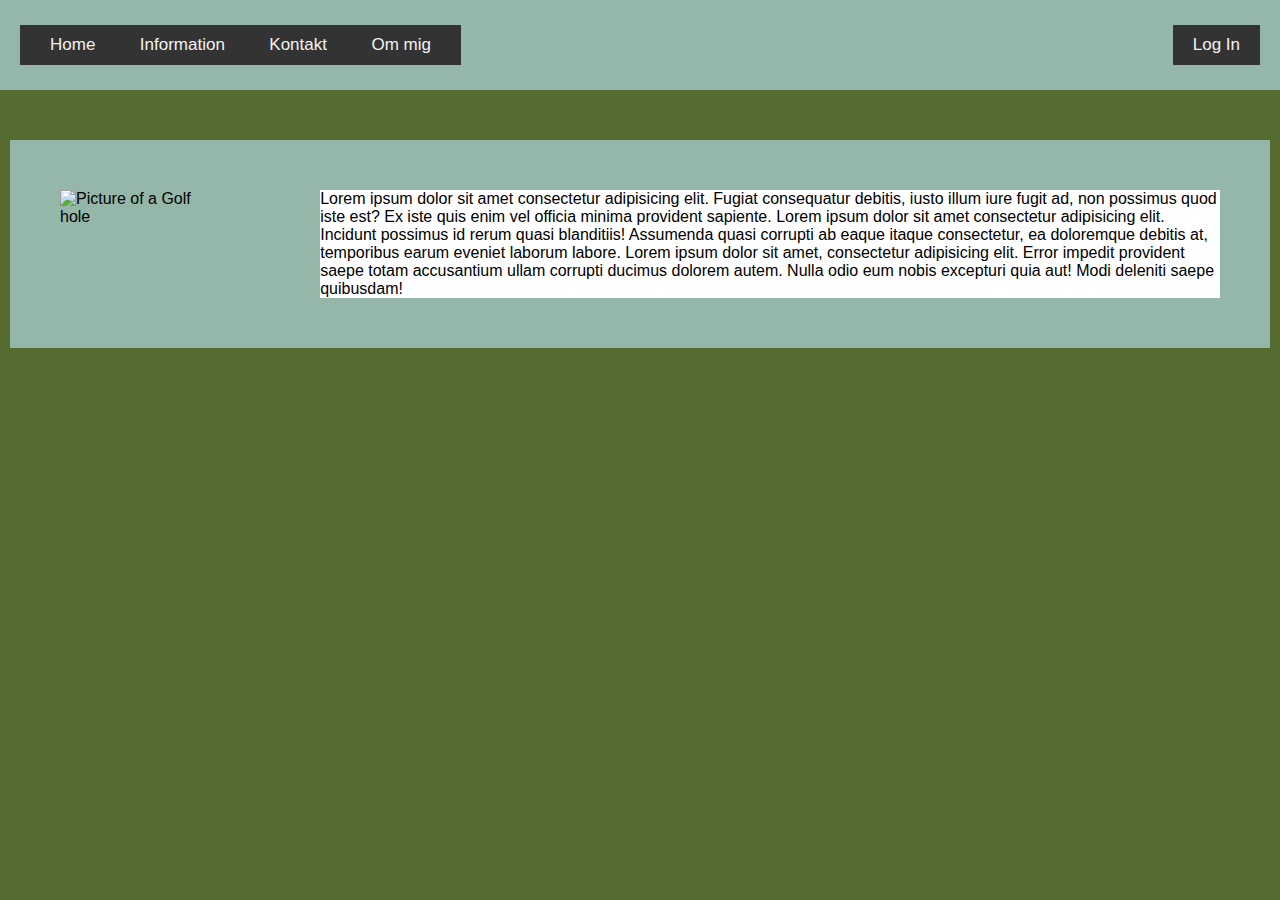
==== index.html @ f4cf1dd4 "Made new files + fixed a drop menu" ====
<!DOCTYPE html>
<html lang="en">
  <head>
    <meta charset="UTF-8" />
    <meta http-equiv="X-UA-Compatible" content="IE=edge" />
    <meta name="viewport" content="width=device-width, initial-scale=1.0" />
    <link rel="stylesheet" href="style.css" />
    <title>Golf</title>
  </head>
  <body class="home">
    <header>
      <nav>
        <div class="topnav">
          <a class="active" href="index.html">Home</a>
          <div class="dropdown">
            <a href="New.html">Information</a>
            <div class="drop-menu">
              <a href="common.html">Allmänt</a>
              <a href="new.html">Nybörjare</a>
              <a href="compete.html">Tävla</a>
            </div>
          </div>
          <a href="Contact.html">Kontakt</a>
          <a href="About.html">Om mig</a>
        </div>
      </nav>
      <section class="LogIn">
        <a href="login.html">Log In</a>
      </section>
    </header>

    <nav class="mid">
      <img
        src="https://cdn.greaterzion.com/wp-content/uploads/2020/10/20121012/Golfing-on-a-Budget.jpg"
        alt="Picture of a Golf hole"
      />

      <p>
        Lorem ipsum dolor sit amet consectetur adipisicing elit. Fugiat
        consequatur debitis, iusto illum iure fugit ad, non possimus quod iste
        est? Ex iste quis enim vel officia minima provident sapiente. Lorem
        ipsum dolor sit amet consectetur adipisicing elit. Incidunt possimus id
        rerum quasi blanditiis! Assumenda quasi corrupti ab eaque itaque
        consectetur, ea doloremque debitis at, temporibus earum eveniet laborum
        labore. Lorem ipsum dolor sit amet, consectetur adipisicing elit. Error
        impedit provident saepe totam accusantium ullam corrupti ducimus dolorem
        autem. Nulla odio eum nobis excepturi quia aut! Modi deleniti saepe
        quibusdam!
      </p>
    </nav>
    <footer>
      <div class="botnav"></div>
    </footer>
  </body>
</html>
---- style.css ----
* {
  padding: 0%;
  margin: 0%;
  box-sizing: border-box;
  font-family: Arial, Helvetica, sans-serif;
}
.dropdown {
  position: relative;
  display: inline-block;
}

.drop-menu {
  display: none;
  position: absolute;
  background-color: #333;
  min-width: 160px;
  box-shadow: 0px 8px 16px 0px rgba(0, 0, 0, 0.2);
  z-index: 1;
}

.drop-menu a {
  color: grey;
  padding: 12px 16px;
  text-decoration: none;
  display: block;
}

.dropdown:hover .drop-menu {
  display: block;
}

header {
  display: flex;
  justify-content: space-between;
  align-items: center;
  background-color: #95b7a9;
  min-height: 10vh;
  padding: 0px 20px;
  position: sticky;
  top: 0;
}

nav {
  display: flex;
  gap: 20px;
  justify-content: space-between;
}

nav a {
  text-decoration: none;
  font-size: 18px;
}

.topnav {
  padding: 10px;
  background-color: #333;
}

.topnav a {
  color: #f2f2f2;
  text-align: center;
  padding: 10px 20px;
  text-decoration: none;
  font-size: 17px;
}

.topnav a:hover {
  background-color: white;
  color: black;
}

.LogIn {
  display: flex;
  gap: 20px;
  background-color: #333;
  overflow: hidden;
  display: flex;
}

.LogIn a {
  color: #f2f2f2;
  text-align: center;
  padding: 10px 20px;
  text-decoration: none;
  font-size: 17px;
}

.LogIn a:hover {
  background-color: white;
  color: black;
}

.home {
  background-color: darkolivegreen;
}

.mid {
  margin: 10px;
  margin-top: 50px;
  background-color: #95b7a9;
}

img {
  margin: 50px;
  width: 700px;
}

p {
  margin: 50px;
  padding-top: 0px;
  background-color: white;
}
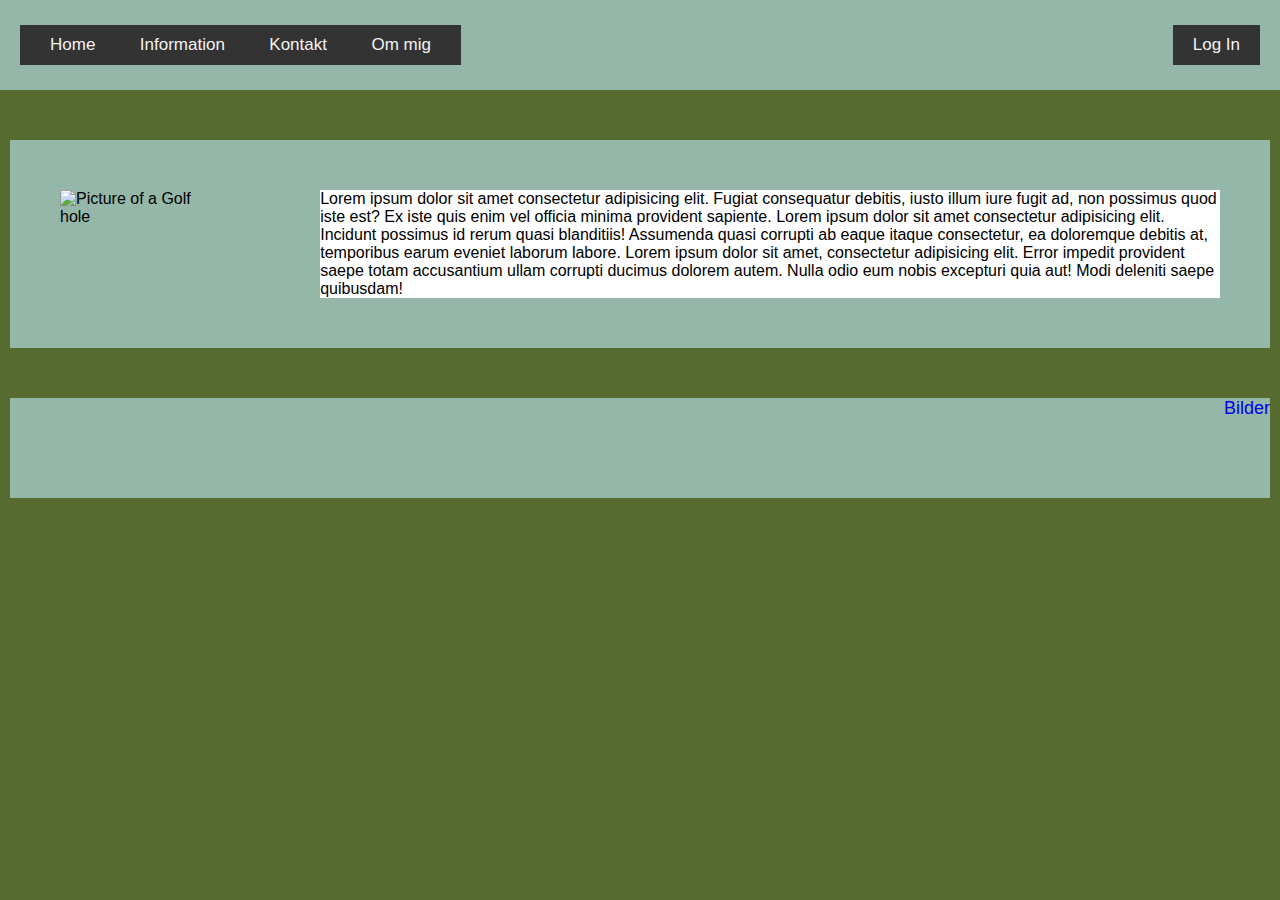
==== commit 3c78dfd6: "Some flex-box and fixed a functional log in function" ====
--- a/index.html
+++ b/index.html
@@ -48,6 +48,12 @@
         quibusdam!
       </p>
     </nav>
+
+    <nav class="mid">
+      <p></p>
+      <a href="picture.html">Bilder</a>
+    </nav>
+
     <footer>
       <div class="botnav"></div>
     </footer>
--- a/style.css
+++ b/style.css
@@ -62,6 +62,7 @@
   padding: 10px 20px;
   text-decoration: none;
   font-size: 17px;
+  
 }
 
 .topnav a:hover {
@@ -105,8 +106,49 @@
   width: 700px;
 }
 
+.midA {
+  margin: 10px;
+  margin-top: 30px;
+  background-color: #95b7a9;
+}
+
 p {
   margin: 50px;
   padding-top: 0px;
   background-color: white;
 }
+
+label {
+  font-size: 24px;
+  font-family: Arial, Helvetica, sans-serif;
+  line-height: 200%;
+}
+
+form {
+  background-color: whitesmoke;
+  padding: 20px;
+  width: 30%;
+  border: 2px lightcoral solid;
+}
+
+.flex-container {
+  display: flex;
+  flex-flow: row wrap;
+  justify-content: space-around;
+  padding: 0;
+  margin: 0;
+  list-style: none;
+}
+
+.flex-item {
+  background: tomato;
+  padding: 5px;
+  width: 200px;
+  height: 150px;
+  margin-top: 10px;
+  line-height: 150px;
+  color: white;
+  font-weight: bold;
+  font-size: 3em;
+  text-align: center;
+}
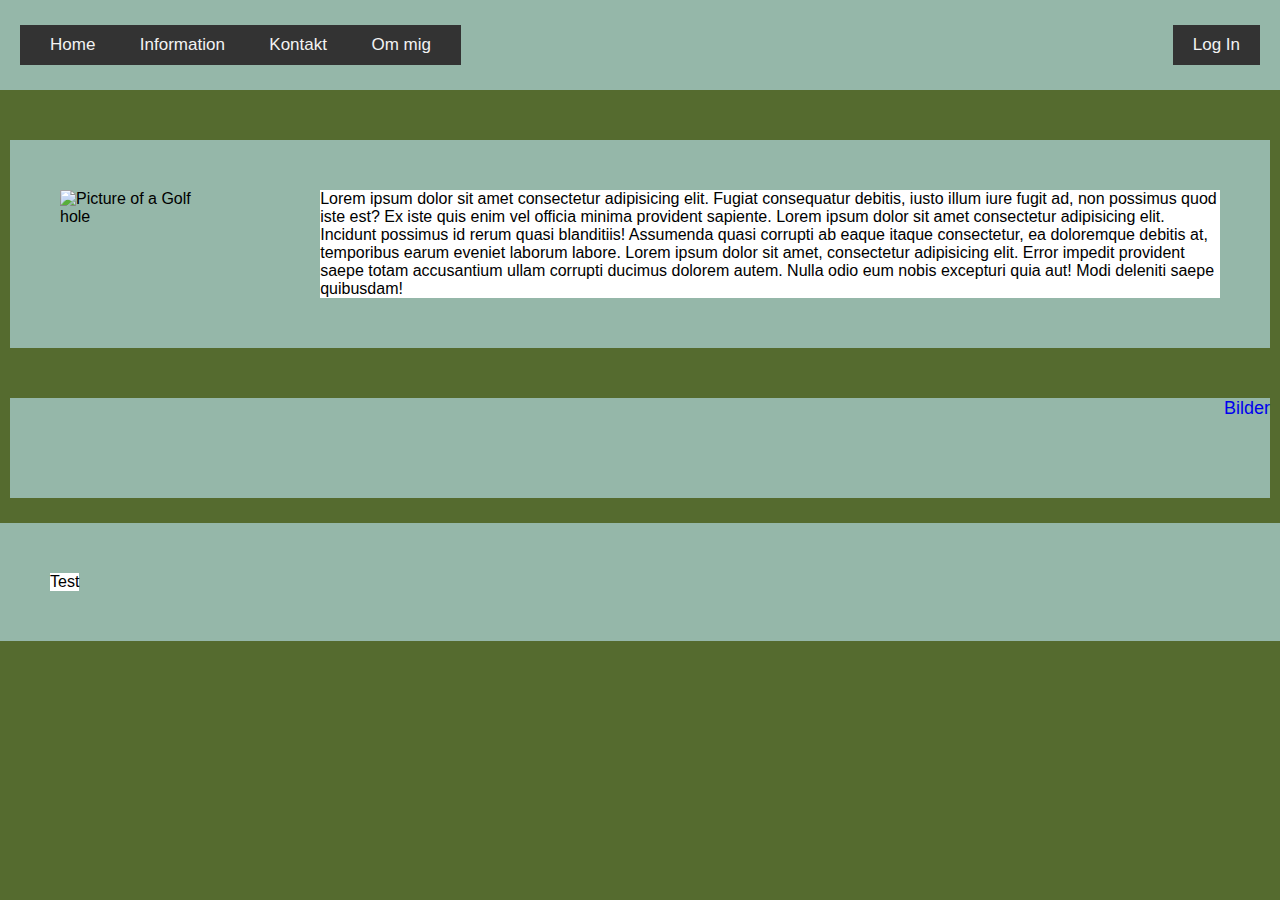
==== commit c3ab25dc: "Made a footer" ====
--- a/index.html
+++ b/index.html
@@ -55,7 +55,7 @@
     </nav>
 
     <footer>
-      <div class="botnav"></div>
+      <nav class="bot"><p>Test</p></nav>
     </footer>
   </body>
 </html>
--- a/style.css
+++ b/style.css
@@ -62,7 +62,6 @@
   padding: 10px 20px;
   text-decoration: none;
   font-size: 17px;
-  
 }
 
 .topnav a:hover {
@@ -98,6 +97,7 @@
 .mid {
   margin: 10px;
   margin-top: 50px;
+  margin-bottom: 25px;
   background-color: #95b7a9;
 }
 
@@ -152,3 +152,16 @@
   font-size: 3em;
   text-align: center;
 }
+
+footer {
+  padding: 0%;
+  margin: 0%;
+}
+
+.bot {
+  background-color: #95b7a9;
+}
+
+.bot a {
+  background-color: #95b7a9;
+}
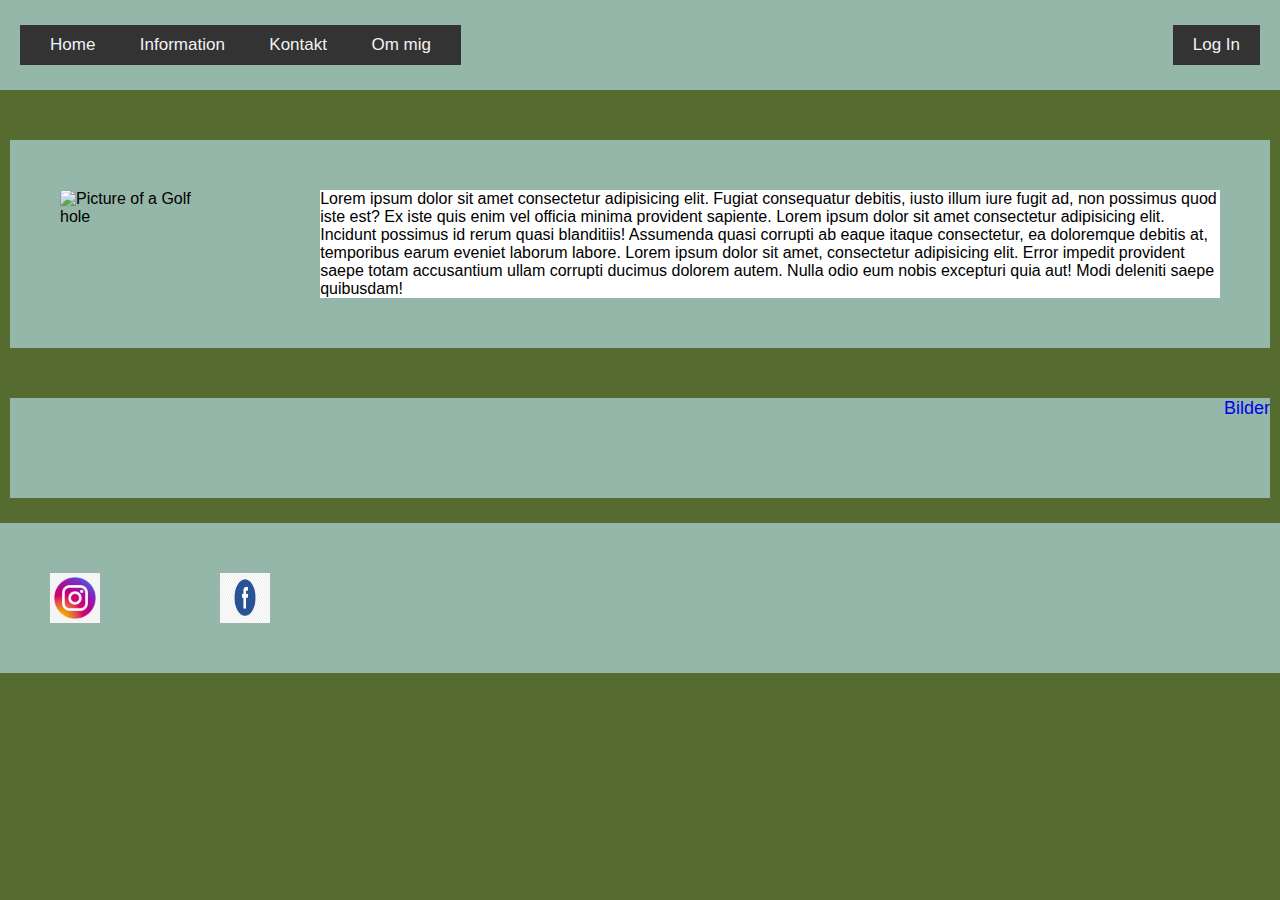
==== commit aa35a59e: "imported pictures and fixed bugs" ====
--- a/index.html
+++ b/index.html
@@ -55,7 +55,22 @@
     </nav>
 
     <footer>
-      <nav class="bot"><p>Test</p></nav>
+      <nav class="bot">
+        <nav class="botP">
+          <img
+            src="Instagram-logo-free-download-PNG.png"
+            alt=""
+            style="width: 50px; height: 50px"
+          />
+          <img
+            src="logo-facebook-vector-15.jpg"
+            alt=""
+            style="width: 50px; height: 50px"
+          />
+          <a href=""></a>
+          <img src="" alt="" />
+        </nav>
+      </nav>
     </footer>
   </body>
 </html>
--- a/style.css
+++ b/style.css
@@ -165,3 +165,16 @@
 .bot a {
   background-color: #95b7a9;
 }
+
+.botP {
+  display: flex;
+  justify-content: flex-start;
+  width: 100px;
+  height: 10%;
+}
+
+.login {
+  padding: 110px;
+  margin: 100px;
+  margin-left: 400px;
+}
